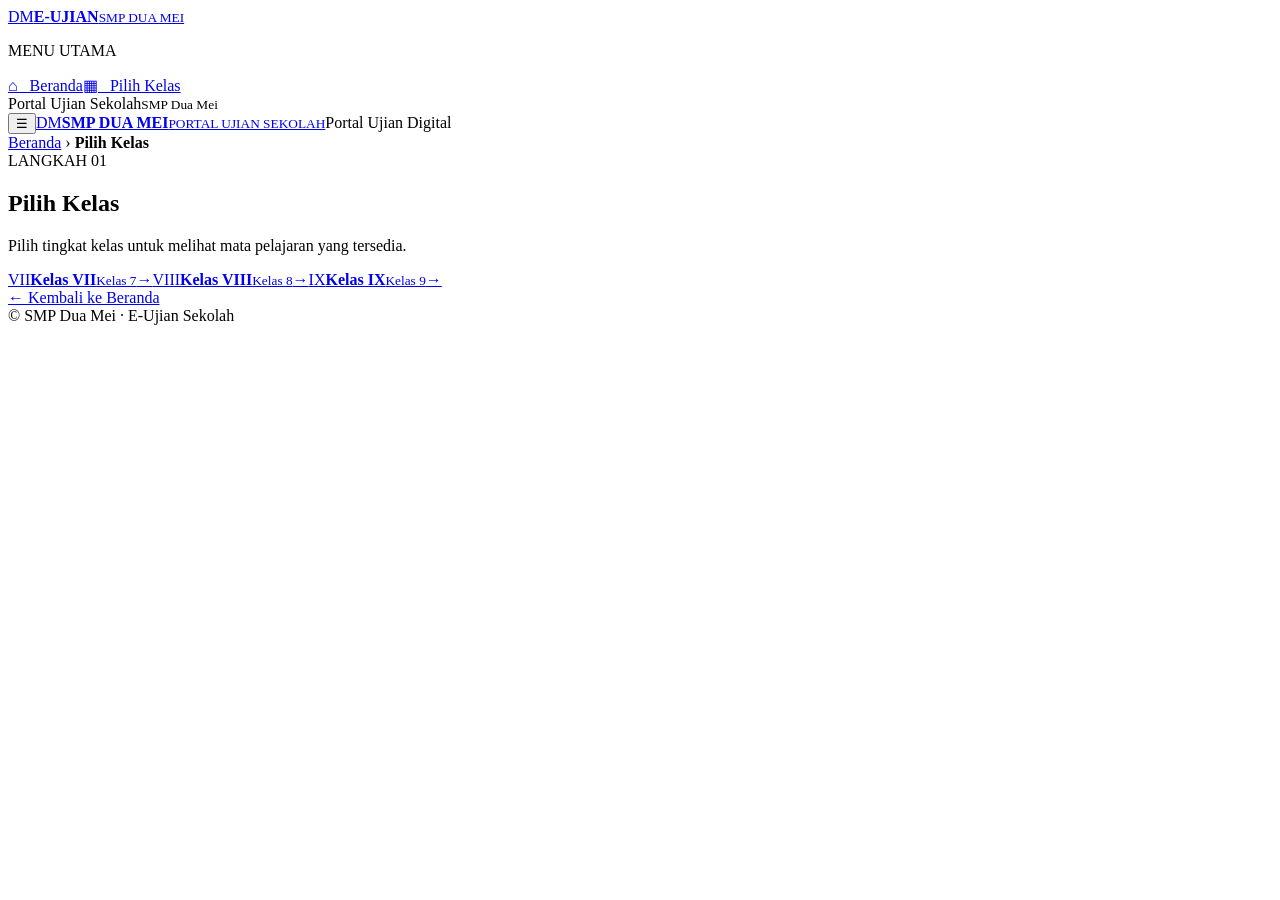
==== kelas.html @ 02ac082c "Add files via upload" ====
<!doctype html>
<html lang="id"><head>
<meta charset="utf-8"><meta name="viewport" content="width=device-width, initial-scale=1">
<meta name="theme-color" content="#12345a"><title>Pilih Kelas — E-Ujian SMP Dua Mei</title>
<link rel="preconnect" href="https://fonts.googleapis.com">
<link href="https://fonts.googleapis.com/css2?family=DM+Sans:wght@400;500;600;700&family=Manrope:wght@400;500;600;700;800&display=swap" rel="stylesheet">
<link rel="stylesheet" href="assets/style.css"></head><body>
<aside class="sidebar" id="sidebar"><a class="sidebar-brand" href="index.html"><span class="brand-mark">DM</span><span><strong>E-UJIAN</strong><small>SMP DUA MEI</small></span></a><p class="sidebar-label">MENU UTAMA</p><nav class="sidebar-nav"><a href="index.html">⌂ &nbsp; Beranda</a><a href="kelas.html">▦ &nbsp; Pilih Kelas</a></nav><div class="sidebar-footer">Portal Ujian Sekolah<small>SMP Dua Mei</small></div></aside>
<div class="sidebar-backdrop" id="sidebarBackdrop"></div>
<header class="site-header"><button class="sidebar-toggle" id="sidebarToggle" aria-label="Buka menu" aria-expanded="false">☰</button><a class="brand" href="index.html"><span class="brand-mark">DM</span><span><strong>SMP DUA MEI</strong><small>PORTAL UJIAN SEKOLAH</small></span></a><span class="header-label">Portal Ujian Digital</span></header>

<main class="page-wrap"><nav class="breadcrumbs"><a href="index.html">Beranda</a> › <b>Pilih Kelas</b></nav><section class="page-heading"><span class="eyebrow">LANGKAH 01</span><h1>Pilih Kelas</h1><p>Pilih tingkat kelas untuk melihat mata pelajaran yang tersedia.</p></section><section class="choice-grid three"><a class="choice-card" href="mapel.html?kelas=VII"><span class="choice-symbol">VII</span><span class="choice-content"><b>Kelas VII</b><small>Kelas 7</small></span><span class="arrow">→</span></a><a class="choice-card" href="mapel.html?kelas=VIII"><span class="choice-symbol">VIII</span><span class="choice-content"><b>Kelas VIII</b><small>Kelas 8</small></span><span class="arrow">→</span></a><a class="choice-card" href="mapel.html?kelas=IX"><span class="choice-symbol">IX</span><span class="choice-content"><b>Kelas IX</b><small>Kelas 9</small></span><span class="arrow">→</span></a></section><a class="back-link" href="index.html">← Kembali ke Beranda</a></main><footer>© SMP Dua Mei · E-Ujian Sekolah</footer><script src="assets/app.js"></script></body></html>
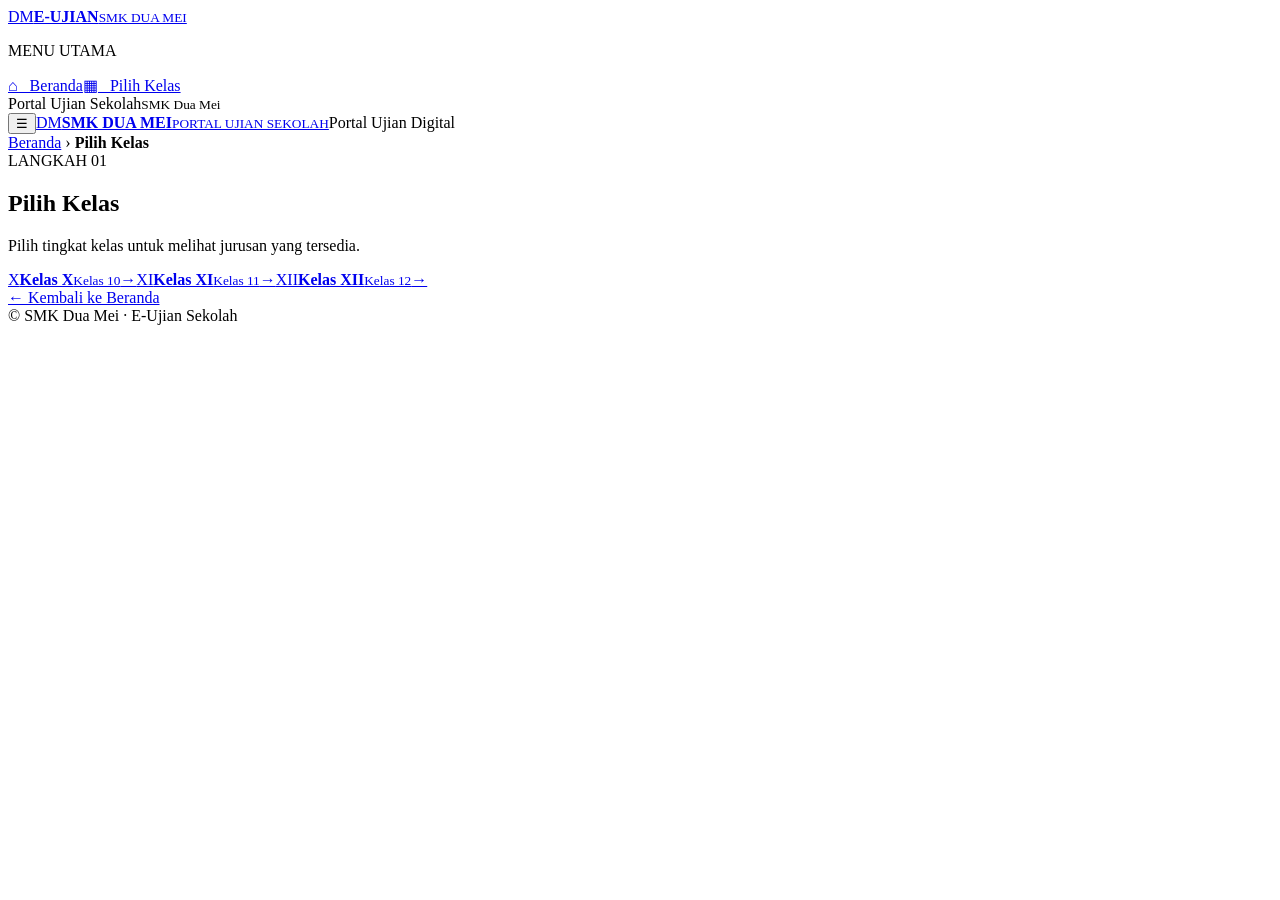
==== commit 0843a82a: "Add files via upload" ====
--- a/kelas.html
+++ b/kelas.html
@@ -1,12 +1 @@
-<!doctype html>
-<html lang="id"><head>
-<meta charset="utf-8"><meta name="viewport" content="width=device-width, initial-scale=1">
-<meta name="theme-color" content="#12345a"><title>Pilih Kelas — E-Ujian SMP Dua Mei</title>
-<link rel="preconnect" href="https://fonts.googleapis.com">
-<link href="https://fonts.googleapis.com/css2?family=DM+Sans:wght@400;500;600;700&family=Manrope:wght@400;500;600;700;800&display=swap" rel="stylesheet">
-<link rel="stylesheet" href="assets/style.css"></head><body>
-<aside class="sidebar" id="sidebar"><a class="sidebar-brand" href="index.html"><span class="brand-mark">DM</span><span><strong>E-UJIAN</strong><small>SMP DUA MEI</small></span></a><p class="sidebar-label">MENU UTAMA</p><nav class="sidebar-nav"><a href="index.html">⌂ &nbsp; Beranda</a><a href="kelas.html">▦ &nbsp; Pilih Kelas</a></nav><div class="sidebar-footer">Portal Ujian Sekolah<small>SMP Dua Mei</small></div></aside>
-<div class="sidebar-backdrop" id="sidebarBackdrop"></div>
-<header class="site-header"><button class="sidebar-toggle" id="sidebarToggle" aria-label="Buka menu" aria-expanded="false">☰</button><a class="brand" href="index.html"><span class="brand-mark">DM</span><span><strong>SMP DUA MEI</strong><small>PORTAL UJIAN SEKOLAH</small></span></a><span class="header-label">Portal Ujian Digital</span></header>
-
-<main class="page-wrap"><nav class="breadcrumbs"><a href="index.html">Beranda</a> › <b>Pilih Kelas</b></nav><section class="page-heading"><span class="eyebrow">LANGKAH 01</span><h1>Pilih Kelas</h1><p>Pilih tingkat kelas untuk melihat mata pelajaran yang tersedia.</p></section><section class="choice-grid three"><a class="choice-card" href="mapel.html?kelas=VII"><span class="choice-symbol">VII</span><span class="choice-content"><b>Kelas VII</b><small>Kelas 7</small></span><span class="arrow">→</span></a><a class="choice-card" href="mapel.html?kelas=VIII"><span class="choice-symbol">VIII</span><span class="choice-content"><b>Kelas VIII</b><small>Kelas 8</small></span><span class="arrow">→</span></a><a class="choice-card" href="mapel.html?kelas=IX"><span class="choice-symbol">IX</span><span class="choice-content"><b>Kelas IX</b><small>Kelas 9</small></span><span class="arrow">→</span></a></section><a class="back-link" href="index.html">← Kembali ke Beranda</a></main><footer>© SMP Dua Mei · E-Ujian Sekolah</footer><script src="assets/app.js"></script></body></html>+<!doctype html><html lang="id"><head><meta charset="utf-8"><meta name="viewport" content="width=device-width,initial-scale=1"><meta name="theme-color" content="#12345a"><title>Pilih Kelas — E-Ujian SMK Dua Mei</title><link rel="preconnect" href="https://fonts.googleapis.com"><link href="https://fonts.googleapis.com/css2?family=DM+Sans:wght@400;500;600;700&family=Manrope:wght@400;500;600;700;800&display=swap" rel="stylesheet"><link rel="stylesheet" href="assets/style.css"></head><body><aside class="sidebar" id="sidebar"><a class="sidebar-brand" href="index.html"><span class="brand-mark">DM</span><span><strong>E-UJIAN</strong><small>SMK DUA MEI</small></span></a><p class="sidebar-label">MENU UTAMA</p><nav class="sidebar-nav"><a href="index.html">⌂ &nbsp; Beranda</a><a href="kelas.html">▦ &nbsp; Pilih Kelas</a></nav><div class="sidebar-footer">Portal Ujian Sekolah<small>SMK Dua Mei</small></div></aside><div class="sidebar-backdrop" id="sidebarBackdrop"></div><header class="site-header"><button class="sidebar-toggle" id="sidebarToggle" aria-label="Buka menu" aria-expanded="false">☰</button><a class="brand" href="index.html"><span class="brand-mark">DM</span><span><strong>SMK DUA MEI</strong><small>PORTAL UJIAN SEKOLAH</small></span></a><span class="header-label">Portal Ujian Digital</span></header><main class="page-wrap"><nav class="breadcrumbs"><a href="index.html">Beranda</a> › <b>Pilih Kelas</b></nav><section class="page-heading"><span class="eyebrow">LANGKAH 01</span><h1>Pilih Kelas</h1><p>Pilih tingkat kelas untuk melihat jurusan yang tersedia.</p></section><section class="choice-grid three"><a class="choice-card" href="jurusan.html?kelas=X"><span class="choice-symbol">X</span><span class="choice-content"><b>Kelas X</b><small>Kelas 10</small></span><span class="arrow">→</span></a><a class="choice-card" href="jurusan.html?kelas=XI"><span class="choice-symbol">XI</span><span class="choice-content"><b>Kelas XI</b><small>Kelas 11</small></span><span class="arrow">→</span></a><a class="choice-card" href="jurusan.html?kelas=XII"><span class="choice-symbol">XII</span><span class="choice-content"><b>Kelas XII</b><small>Kelas 12</small></span><span class="arrow">→</span></a></section><a class="back-link" href="index.html">← Kembali ke Beranda</a></main><footer>© SMK Dua Mei · E-Ujian Sekolah</footer><script src="assets/app.js"></script></body></html>
